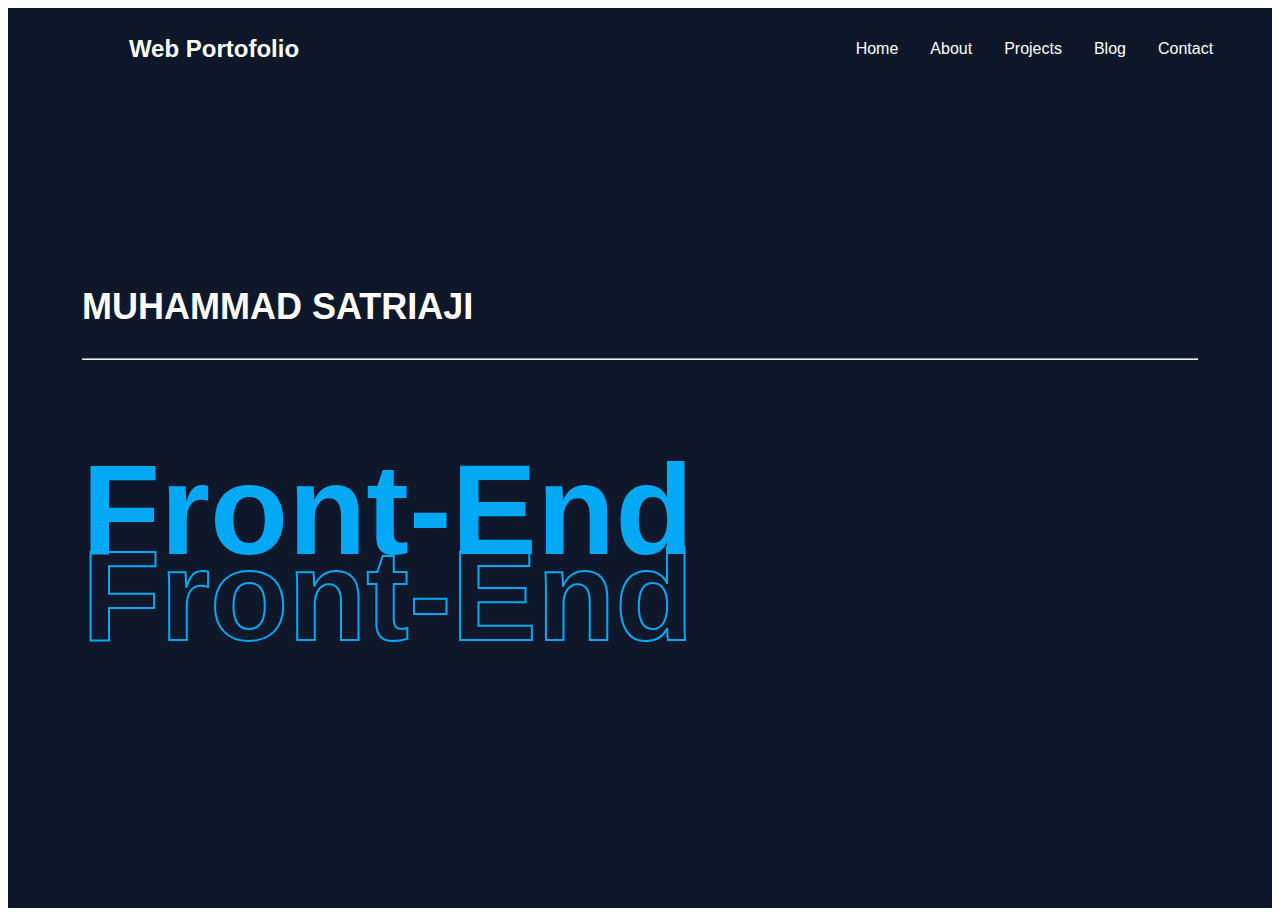
==== index.html @ 81102181 "Pesan commit Anda" ====
<!DOCTYPE html>
<html lang="en">
  <head>
    <meta charset="UTF-8" />
    <meta http-equiv="X-UA-Compatible" content="IE=edge" />
    <meta name="viewport" content="width=device-width, initial-scale=1.0" />
    <title>Portofolio Muhammad Satriaji</title>
    <link
      rel="icon"
      href="https://cdn-icons-png.flaticon.com/128/10246/10246298.png"
    />
    <link rel="stylesheet" href="./style.css" />
    <meta
      name="description"
      content="halaman home portofolio Muhammad satriaji"
    />
  </head>
  <body>
    <!-- Navigasi Bar -->
    <nav class="navbar">
      <div class="navbar-container">
        <a href="index.html" class="logo"
          ><img
            src="https://cdn-icons-png.flaticon.com/128/3273/3273521.png"
            alt=""
          />
          Web Portofolio
        </a>
        <ul class="links">
          <li><a href="index.html">Home</a></li>
          <li><a href="about.html">About</a></li>
          <li><a href="projects.html">Projects</a></li>
          <li><a href="blog.html">Blog</a></li>
          <li><a href="contact.html">Contact</a></li>
        </ul>
      </div>
    </nav>

    <!-- Judul Web -->
    <div class="bg-full">
      <div class="container">
        <h2 class="nama">MUHAMMAD SATRIAJI</h2>
        <hr style="margin-top: 1.50rem" />
        <div class="judul">
          <h1 class="custom-text">Front-End</h1>
          <h1 class="custom-text">Front-End</h1>
        </div>
      </div>
    </div>
  </body>
</html>
---- style.css ----
style.css

/* Settingan Awal Css */

* {
  margin: 0;
  padding: 0;
}

body {
  box-sizing: border-box;
  font-family: "Segoe UI", Tahoma, Geneva, Verdana, sans-serif;
}
a {
  text-decoration: none;
  color: black;
}

li {
  list-style: none;
}

/* Style Navbar */

.navbar {
  width: 100%;
  background: transparent;
  position: absolute;
}

/* Style Navbar Container */
.navbar-container {
  width: 88.3%;
  margin: 0 auto;
  display: flex;
  flex-wrap: wrap;
  justify-content: space-between;
  align-items: center;
  padding: 16px;
  text-align: center;
}

.logo {
  font-size: 1.5rem;
  color: white;
  font-weight: 600;
  display: flex;
  align-items: center;
}

.logo img {
  width: 30px;
  margin-right: 1rem;
}

.links {
  display: flex;
  font-weight: 500;
  gap: 2rem;
}

.links li a {
  color: white;
}

.links li a:hover {
  transition: 0.5s;
  color: #03a9f4;
}

/* Style Container */
.container {
  width: 88.3%;
  margin: 0 auto;
}

/* Style Background */

.bg-full {
  width: 100%;
  height: 100vh;
  display: flex;
  justify-content: center;
  align-items: center;
  background-color: #0f172a;
}

/* Style Nama */
.nama {
  font-size: 2.25rem;
  font-weight: 600;
  color: white;
}

/* Style Text Custom */

.custom-text {
  font-size: 8rem;
  line-height: 1;
  font-weight: bold;
}

.judul {
  position: relative;
}

.judul h1 {
  color: white;
  position: relative;
}

.judul h1:nth-child(1) {
  color: transparent;
  position: absolute;
  -webkit-text-stroke: 2px #03a9f4;
}

.judul h1:nth-child(2) {
  animation: wave 4s ease-in-out infinite;
  color: #03a9f4;
}

/* Style Animasi Text Custom */
@keyframes wave {
  0%,
  100% {
    clip-path: polygon(
      0% 45%,
      16% 44%,
      33% 50%,
      44% 60%,
      50% 61%,
      70% 59%,
      84% 52%,
      100% 0%,
      0% 0%
    );
  }

  50% {
    clip-path: polygon(
      0% 60%,
      15% 65%,
      34% 66%,
      51% 62%,
      67% 50%,
      84% 45%,
      100% 46%,
      100% 100%,
      0% 100%
    );
  }
}

/* Responsive Style */
@media only screen and (max-width: 600px) {
  .links {
    display: none;
  }
  .bg-full {
    align-items: start;
    flex-wrap: wrap;
  }
  .nama {
    margin-top: 13rem;
    font-size: 2rem;
  }
  hr {
    margin-bottom: 2rem;
  }
  .custom-text {
    font-size: 3rem;
  }
}
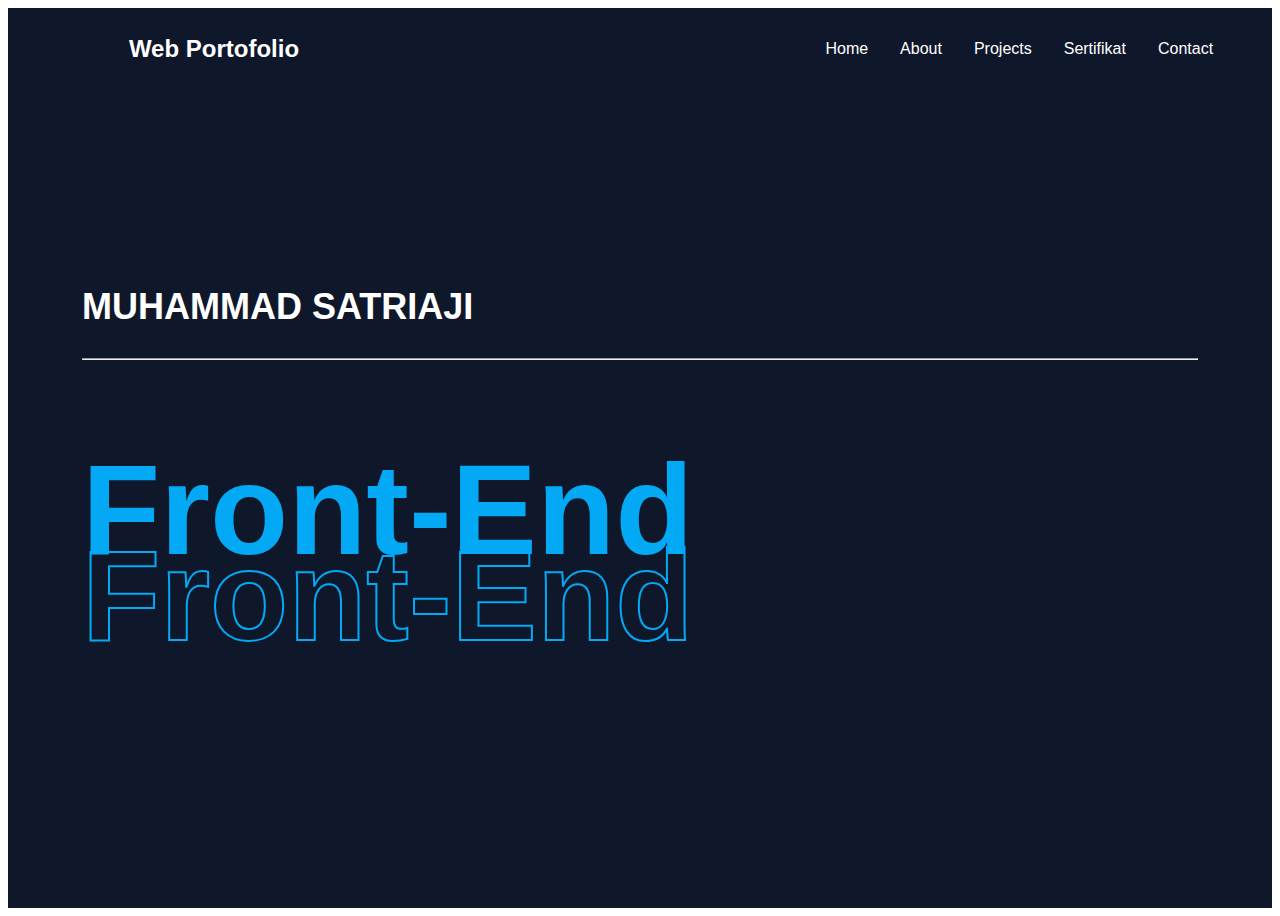
==== commit 14d6dda9: "finnal commit" ====
--- a/index.html
+++ b/index.html
@@ -28,11 +28,13 @@
           Web Portofolio
         </a>
         <ul class="links">
-          <li><a href="index.html">Home</a></li>
-          <li><a href="about.html">About</a></li>
-          <li><a href="projects.html">Projects</a></li>
-          <li><a href="blog.html">Blog</a></li>
-          <li><a href="contact.html">Contact</a></li>
+          <ul class="links">
+            <li><a href="index.html">Home</a></li>
+            <li><a href="about.html">About</a></li>
+            <li><a href="projects.html">Projects</a></li>
+            <li><a href="sertifikat.html">Sertifikat</a></li>
+            <li><a href="contact.html">Contact</a></li>
+          </ul>
         </ul>
       </div>
     </nav>
